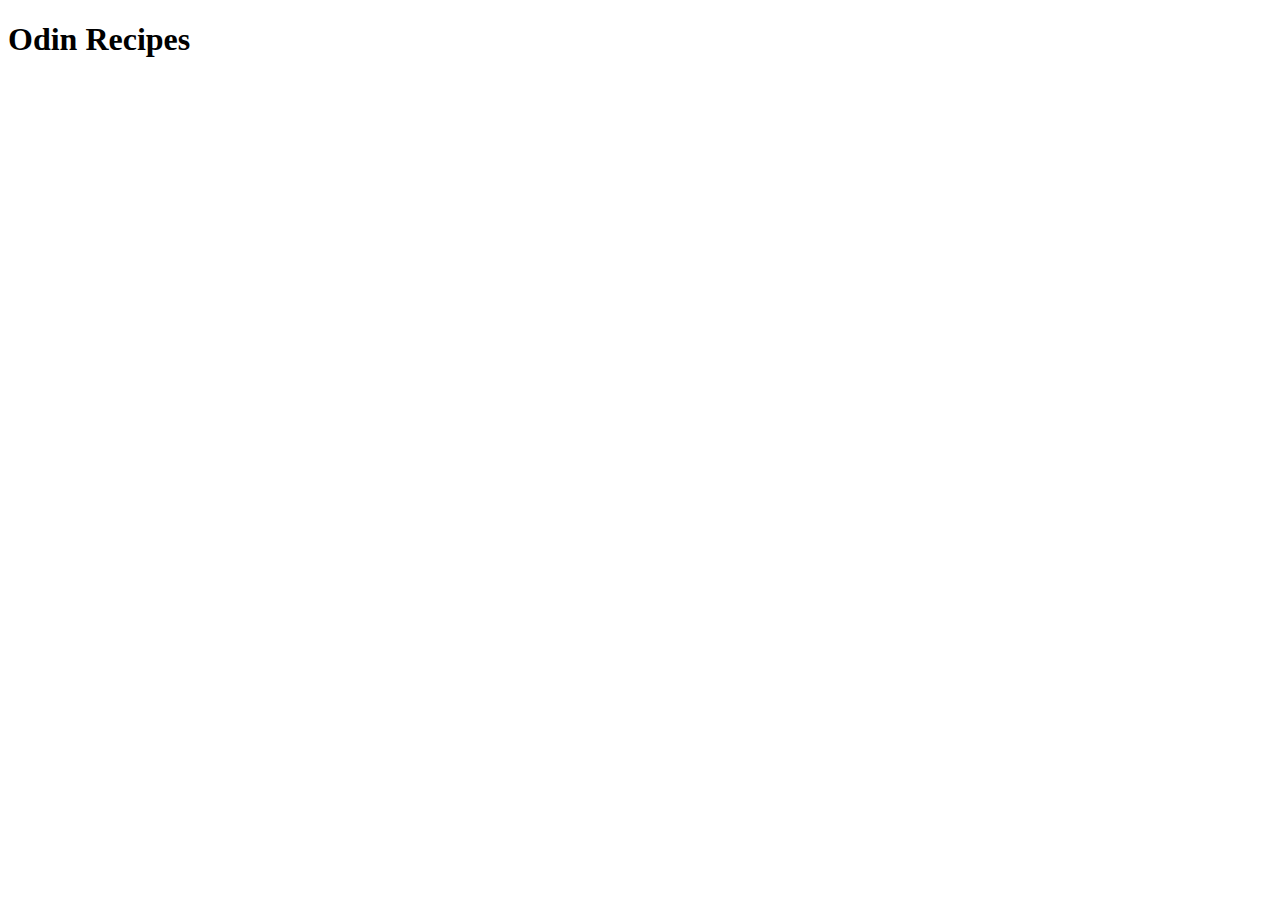
==== index.html @ 7404f94a "Created index.html and added boiler plate" ====
<!DOCTYPE html>
<html lang="en">
  <head>
    <meta charset="UTF-8" />
    <meta name="viewport" content="width=device-width, initial-scale=1.0" />
    <title>Odin Recipes</title>
  </head>
  <body>
    <h1>Odin Recipes</h1>
  </body>
</html>
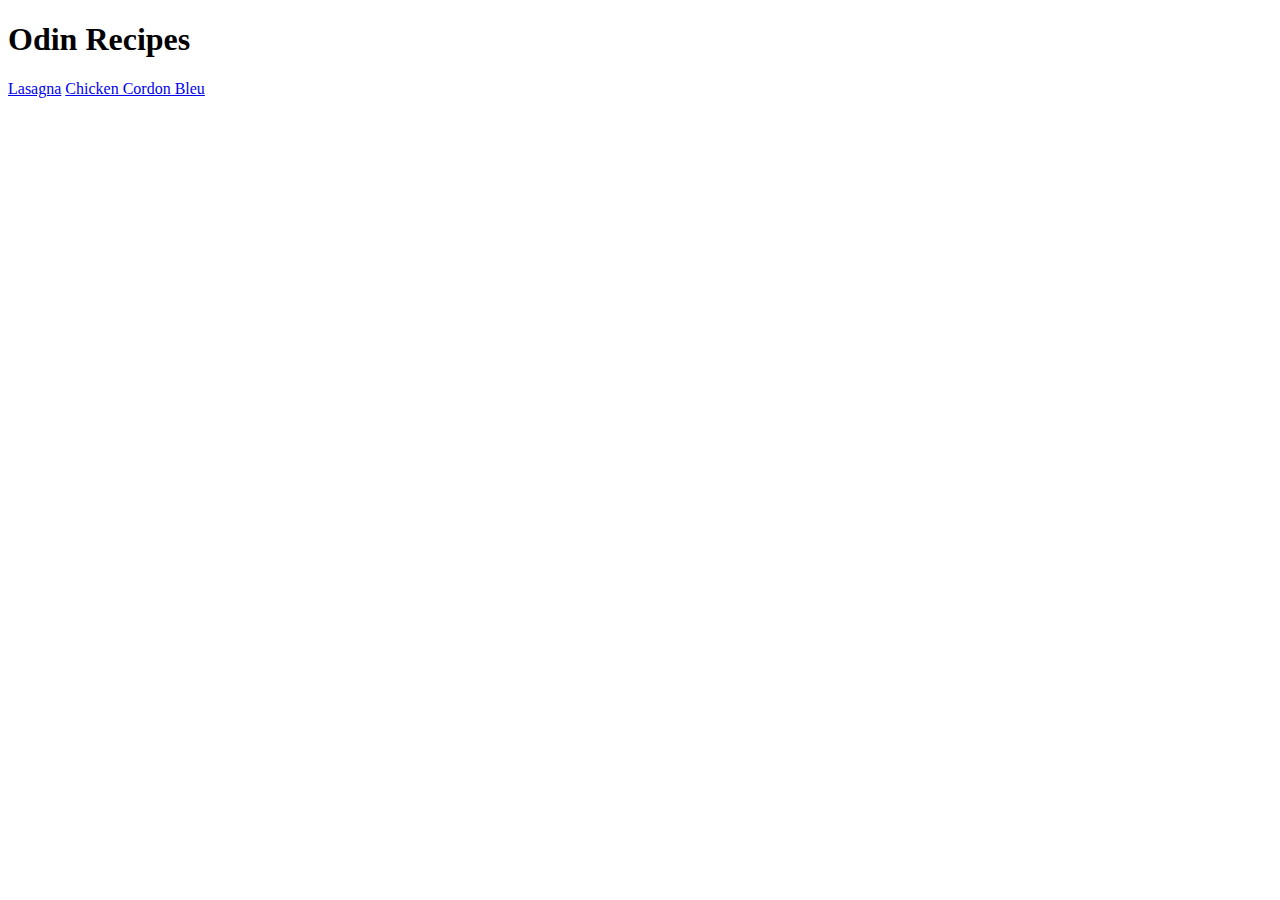
==== commit 2dc3930b: "Added content to the second recipe page" ====
--- a/index.html
+++ b/index.html
@@ -7,5 +7,7 @@
   </head>
   <body>
     <h1>Odin Recipes</h1>
+    <a href="recipes/lasagna.html">Lasagna</a>
+    <a href="recipes/cordonbleu.html">Chicken Cordon Bleu</a>
   </body>
 </html>
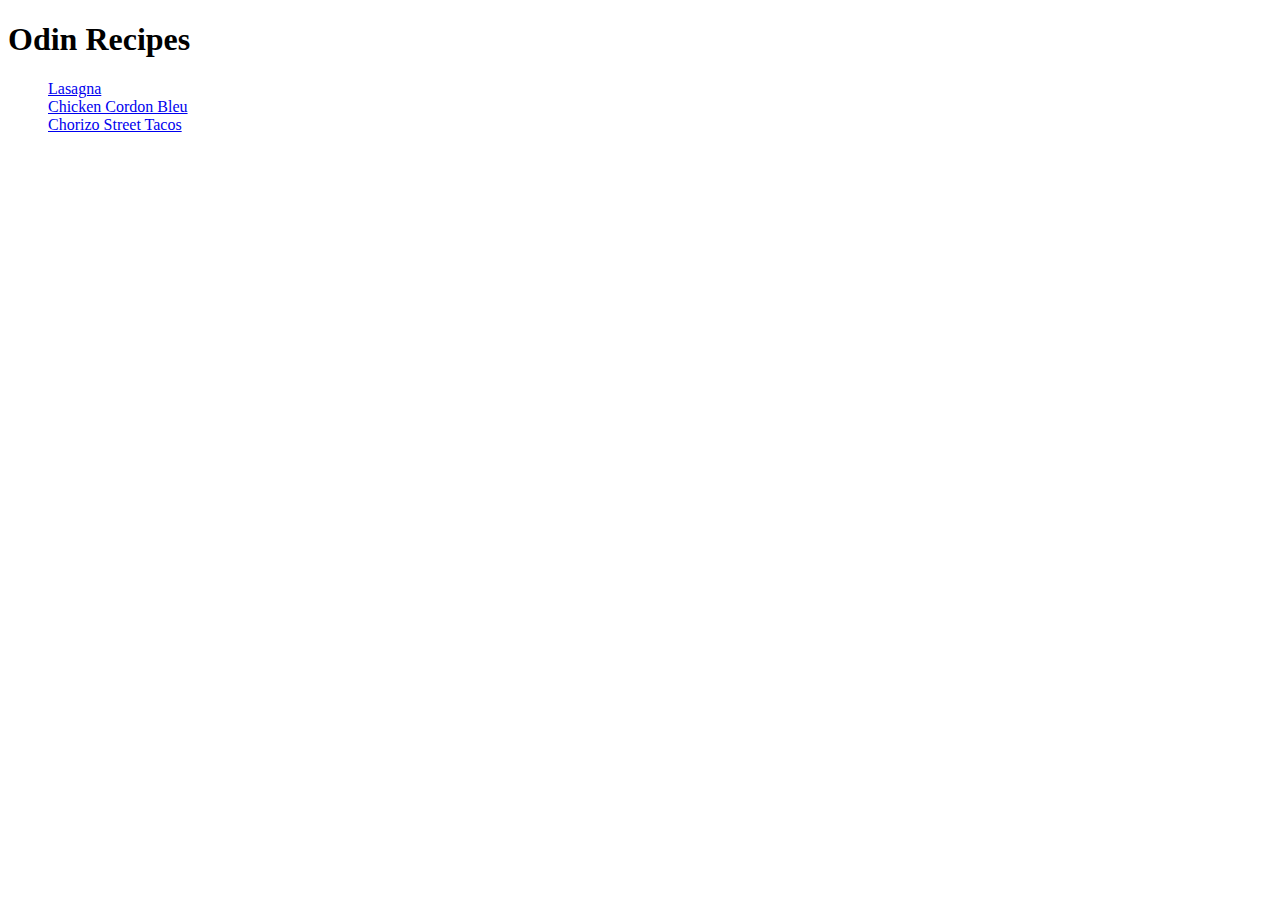
==== commit e4fe6cf0: "Add boiler plate for the third recipe" ====
--- a/index.html
+++ b/index.html
@@ -7,7 +7,10 @@
   </head>
   <body>
     <h1>Odin Recipes</h1>
-    <a href="recipes/lasagna.html">Lasagna</a>
-    <a href="recipes/cordonbleu.html">Chicken Cordon Bleu</a>
+    <ul style="list-style: none">
+      <li><a href="recipes/lasagna.html">Lasagna</a></li>
+      <li><a href="recipes/cordonbleu.html">Chicken Cordon Bleu</a></li>
+      <li><a href="recipes/chorizo.html">Chorizo Street Tacos</a></li>
+    </ul>
   </body>
 </html>
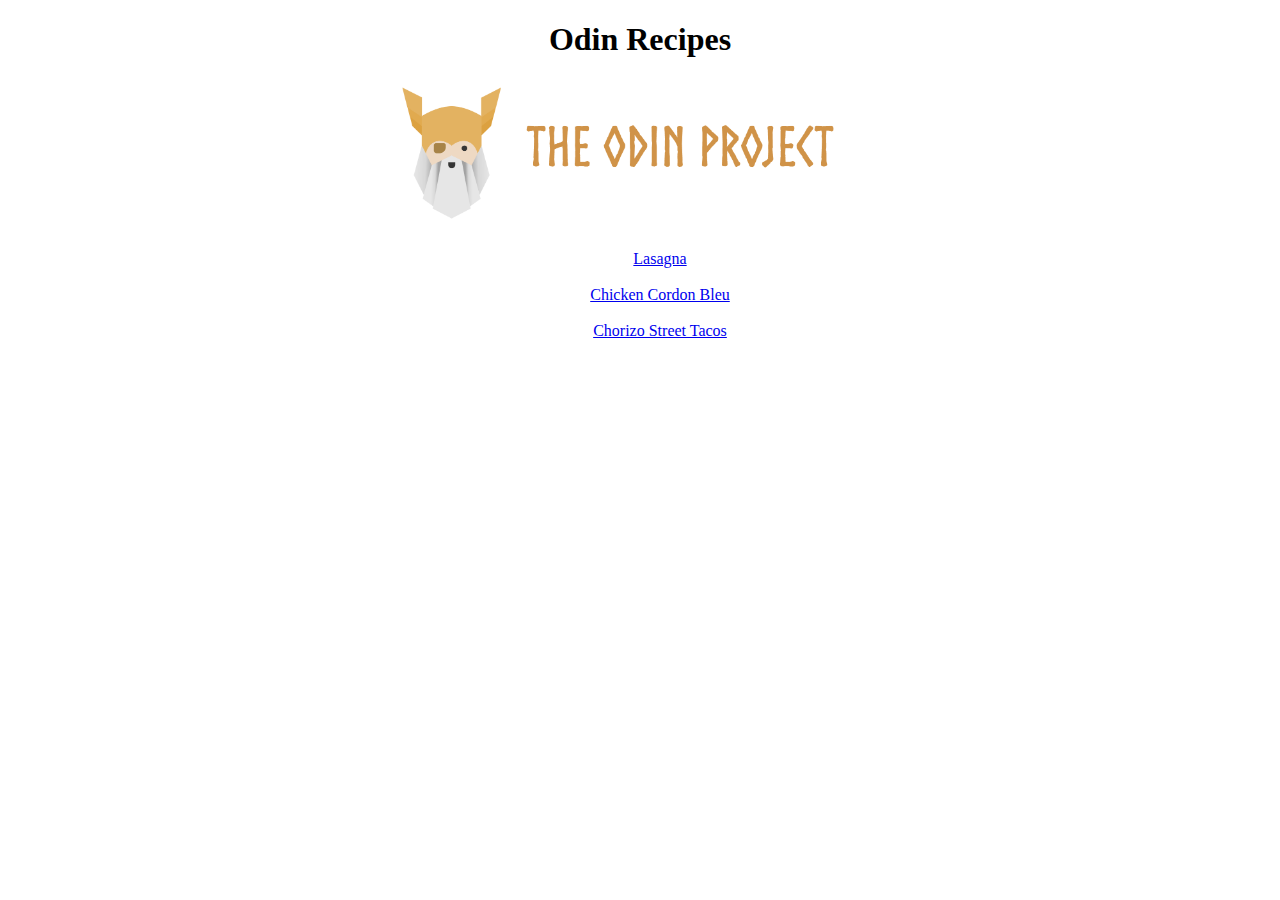
==== commit 4db8fbca: "Added home links on all recipes & some basic css" ====
--- a/index.html
+++ b/index.html
@@ -5,11 +5,18 @@
     <meta name="viewport" content="width=device-width, initial-scale=1.0" />
     <title>Odin Recipes</title>
   </head>
-  <body>
+  <body style="text-align: center">
     <h1>Odin Recipes</h1>
+    <img
+      src="images/odin.png"
+      alt="the odin project logo"
+      style="height: 300px; height: 150px"
+    />
     <ul style="list-style: none">
       <li><a href="recipes/lasagna.html">Lasagna</a></li>
+      <br />
       <li><a href="recipes/cordonbleu.html">Chicken Cordon Bleu</a></li>
+      <br />
       <li><a href="recipes/chorizo.html">Chorizo Street Tacos</a></li>
     </ul>
   </body>
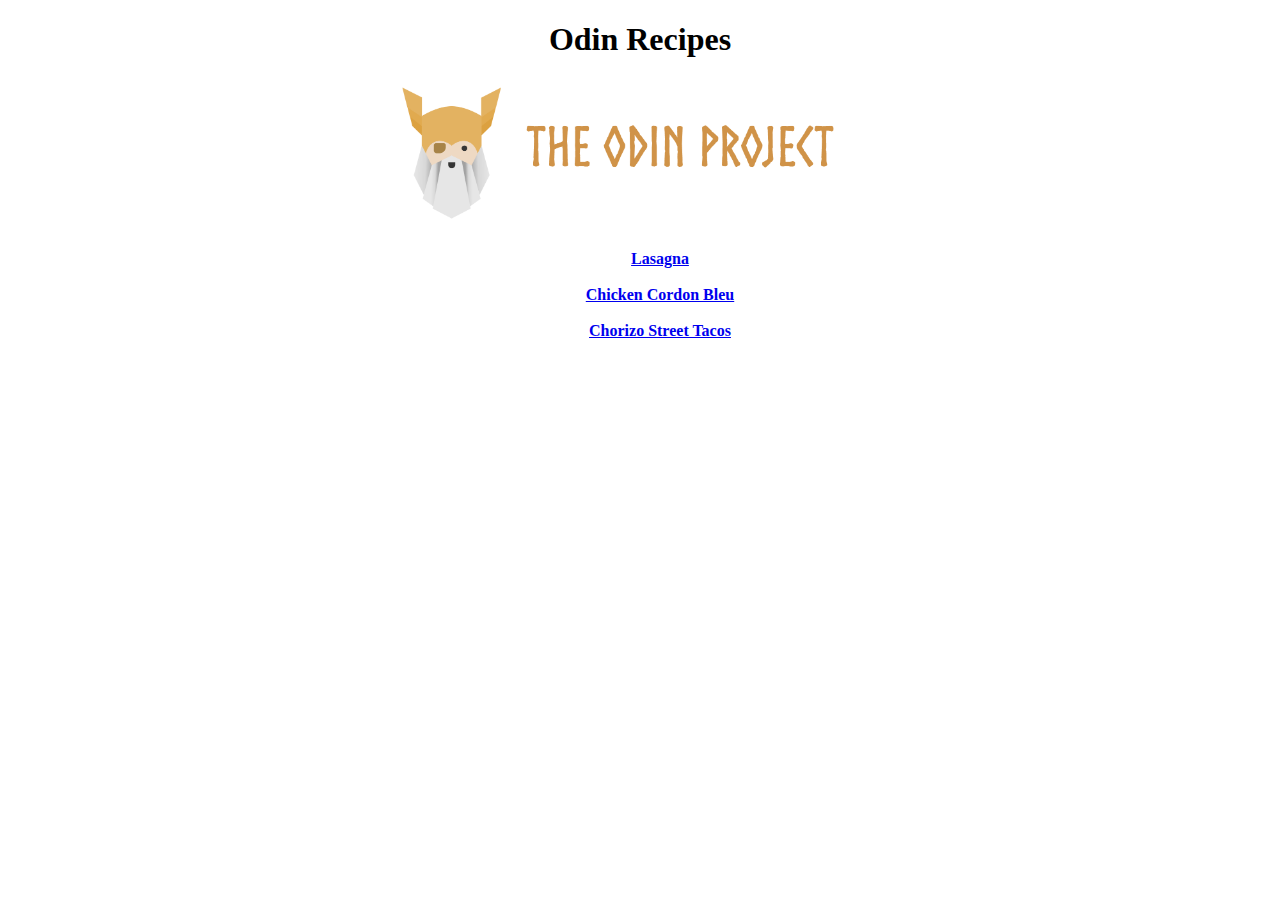
==== commit 620579d6: "Added styles file and moved inline css to new file" ====
--- a/index.html
+++ b/index.html
@@ -3,15 +3,12 @@
   <head>
     <meta charset="UTF-8" />
     <meta name="viewport" content="width=device-width, initial-scale=1.0" />
+    <link rel="stylesheet" href="style.css" />
     <title>Odin Recipes</title>
   </head>
-  <body style="text-align: center">
+  <body>
     <h1>Odin Recipes</h1>
-    <img
-      src="images/odin.png"
-      alt="the odin project logo"
-      style="height: 300px; height: 150px"
-    />
+    <img src="images/odin.png" alt="the odin project logo" class="odin" />
     <ul style="list-style: none">
       <li><a href="recipes/lasagna.html">Lasagna</a></li>
       <br />
--- a/style.css
+++ b/style.css
@@ -0,0 +1,36 @@
+/* Body Styles */
+
+body {
+  text-align: center;
+}
+
+a {
+  font-weight: bold;
+}
+
+/* Index Styles */
+
+.odin {
+  height: 150px;
+}
+
+/* Recipe Styles */
+
+div {
+  width: 50%;
+  margin: auto;
+}
+
+div ul,
+div ol {
+  display: inline-block;
+  text-align: left;
+}
+
+#hidden {
+  list-style-type: none;
+}
+
+img {
+  height: 200px;
+}
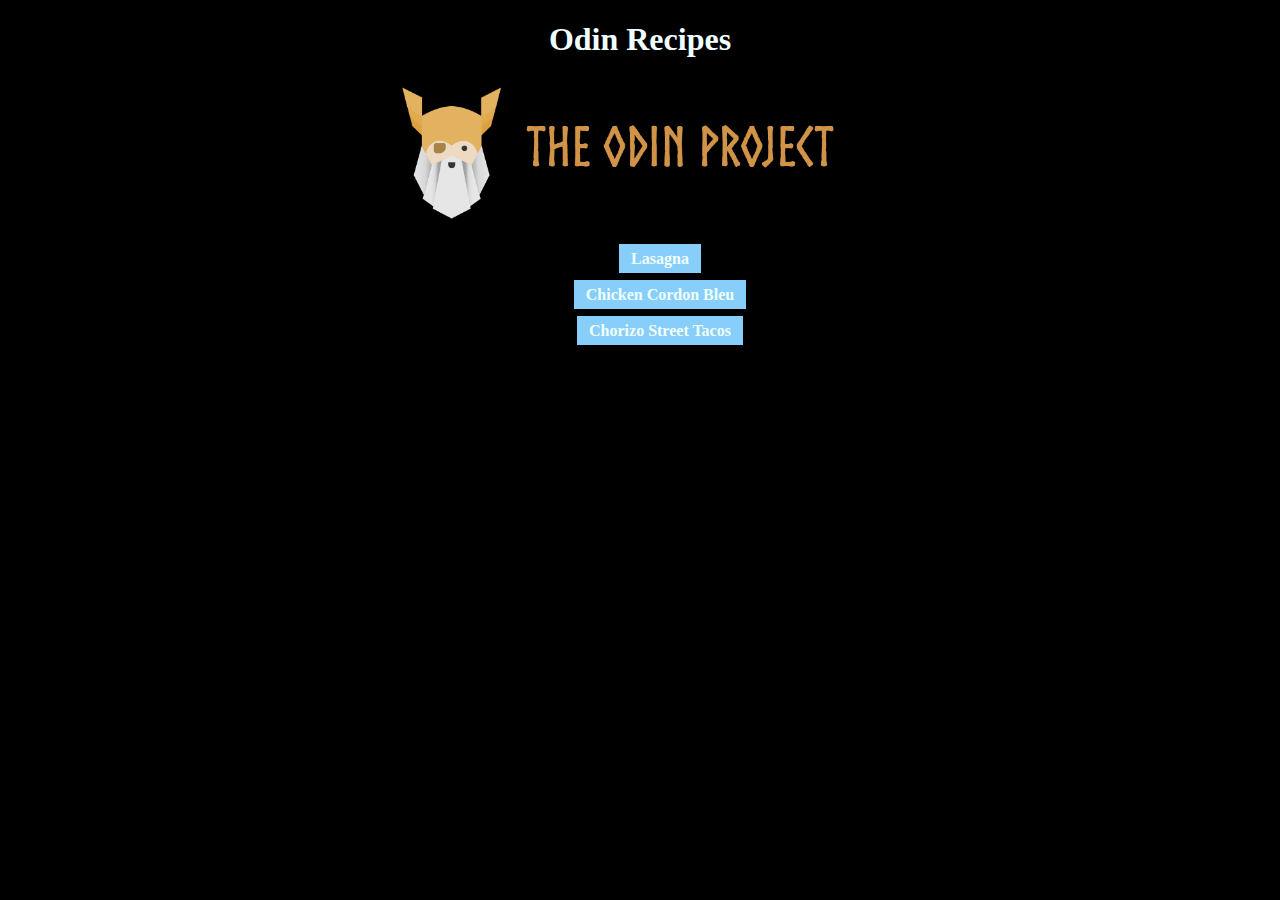
==== commit 862fe644: "Added styles relating to new topics learned" ====
--- a/index.html
+++ b/index.html
@@ -9,12 +9,16 @@
   <body>
     <h1>Odin Recipes</h1>
     <img src="images/odin.png" alt="the odin project logo" class="odin" />
-    <ul style="list-style: none">
-      <li><a href="recipes/lasagna.html">Lasagna</a></li>
+    <ul class="index">
+      <li><a href="recipes/lasagna.html" class="button">Lasagna</a></li>
       <br />
-      <li><a href="recipes/cordonbleu.html">Chicken Cordon Bleu</a></li>
+      <li>
+        <a href="recipes/cordonbleu.html" class="button">Chicken Cordon Bleu</a>
+      </li>
       <br />
-      <li><a href="recipes/chorizo.html">Chorizo Street Tacos</a></li>
+      <li>
+        <a href="recipes/chorizo.html" class="button">Chorizo Street Tacos</a>
+      </li>
     </ul>
   </body>
 </html>
--- a/style.css
+++ b/style.css
@@ -2,16 +2,37 @@
 
 body {
   text-align: center;
+  background-color: black;
+  color: azure;
 }
 
 a {
   font-weight: bold;
+  text-decoration: none;
+  color: azure;
+}
+
+.button {
+  background-color: lightskyblue;
+  padding: 6px 12px;
+}
+
+.button:hover {
+  background-color: #377eaa;
 }
 
 /* Index Styles */
 
+.title {
+  color: azure;
+}
+
 .odin {
   height: 150px;
+}
+
+.index {
+  list-style: none;
 }
 
 /* Recipe Styles */
